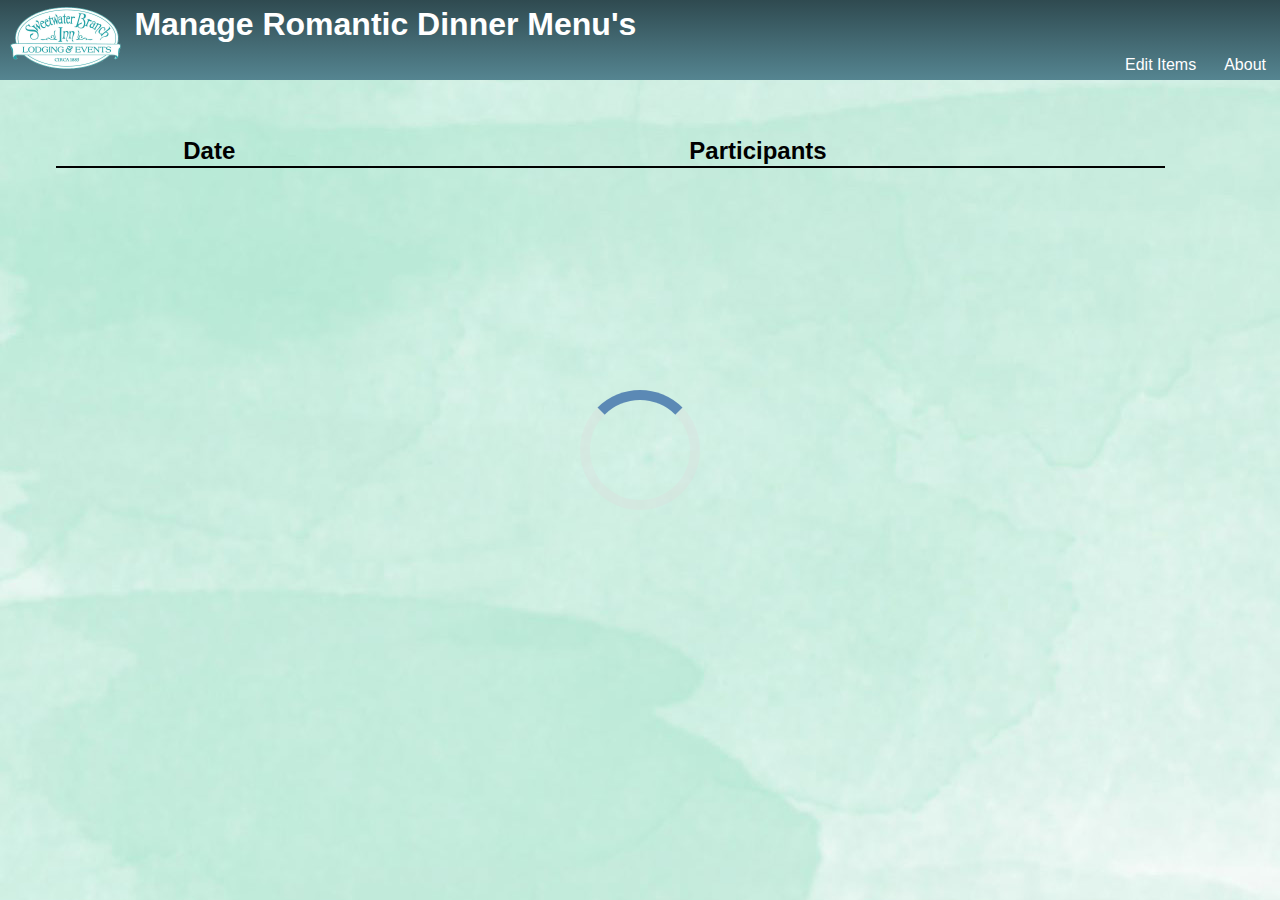
==== manage/index.html @ 663c0e06 "first commit" ====
<!DOCTYPE html>
<html>
<head>
   <title>Manage Romantic Dinner Menu's</title>
   <meta http-equiv="Content-Type" content="text/html; charset=UTF-8" />
   <meta name="viewport" content="width=device-width, initial-scale=1.0">
   <link rel="preconnect" href="https://fonts.gstatic.com">
   <link href="manage.css?i=1" rel="stylesheet">
   <script type="text/javascript" src="https://code.jquery.com/jquery-2.2.4.js"></script>
   <script src="manage.js"></script>
</head>
<body>
   <template id="menurow">
      <tr data-rowid="{id}">
         <td>{date}</td>
         <td>{label}</td>
         <td><img src="../images/delete.png" /></td>
      </tr>
   </template>
   <template id="menudetails">
      <h2>Dinner for {guest1} & {guest2}</h2>
      <h3>Salads</h3>
      <p>{saladchoice1}</p>
      <p>{saladchoice2}</p>
      <h3>Entrees</h3>
      <p>{entreechoice1}</p>
      <p>{entreechoice2}</p>
      <h3>Starches</h3>
      <p>{starchchoice1}</p>
      <p>{starchchoice2}</p>
      <h3>Vegetables</h3>
      <p>{vegetablechoice1}</p>
      <p>{vegetablechoice2}</p>
      <h3>Desserts</h3>
      <p>{dessertchoice1}</p>
      <p>{dessertchoice2}</p>
   </template>
   <template id="edititems">
      <div class="items" data-group="{groupName}">
         <h2><img src="../images/add.png"><span>{groupName}</span></h2>
      </div>
   </template>
   <template id="edititem">
      <div class="item" data-itemid="{id}">
         <img src="../images/edit.png">
         <img src="../images/delete.png">
         <span>{description}</span>
      </div>
   </template>
   <template id="editform">
      <div class="editform" data-id="{id}" data-group="{group}">
         <textarea rows="3" placeholder="description" >{desc}</textarea>
         <div class="buttons">
            <button class="saveform">Save</button>
            <button class="cancelform">Cancel</button>
         </div>
      </div>
   </template>
   <div class="container">
      <header>
         <img src="../images/logo2.png" class="logo" alt="logo" />
         <h1>Manage Romantic Dinner Menu's</h1>
         <ul>
            <li id="editlink" >Edit Items</li>
            <li id="aboutlink">About</li>
         </ul>
      </header>
      <div class="content-area">
         <div class="spinner"></div>

         <div id="menus" data-title="Menu List" class="content visible">
            <table>
               <thead>
                  <tr>
                     <th>Date</th>
                     <th>Participants</th>
                     <th></th>
                  </tr>
               </thead>
               <tbody>
               </tbody>
            </table>
         </div>

         <div id="menu" data-title="Menu" class="content hidden">
            <div class="buttons">
               <button class="back" >Back</button>
               <button class="print">Print</button>
            </div>
            <div class="details">
               <h3>menu goes here</h3>
            </div>
         </div>

         <div id="items" data-title="Items" class="content hidden">
            <h2>Edit Items</h2>
            <div class="editarea"></div>
         </div>

         <div id="about" data-title="About" class="content hidden">
            <h2>About</h2>
            <h3>Romantic Menu Generator v0.10</h3>
            <p>
            This app was build in-house.
            If there are problems or we need changes,
            contact Cornelia Holbrook or Craig Fitzgerald
            </p>
         </div>
      </div>
   </div>
</body>
</html>
---- manage/manage.css ----
html, body { 
   height: 100%;
   border: 0;
   margin: 0;
   font-family: Arial,Helvetica,sans-serif;
   background-color: #e8e8e8;
   background-image: url("../images/background.jpg");
}

header { 
   color: #CEE3F6;
   background: linear-gradient(#2f4a50, #558591);
}

header img { 
   margin: 7px 10px;
   cursor: pointer;
}

header h1 {
   position: absolute;
   font-size: 2rem;
   font-weight: bold;
   color: white;
   top: 0;
   left: 8rem;
   padding: 0;
   margin: 0.20em;
   min-width: 30rem;
}

header h2 {
   position: absolute;
   font-size: 1.3rem;
   font-weight: bold;
   color: white;
   top: 2.5rem;
   left: 8.3rem;
   padding: 0;
   margin: 0.25em;
   font-weight: bold;
}

header ul {
   position: absolute;
   right: 0;
   top: 3.3em;
   display: inline-block;
   list-style-type: none;
   margin: 0;
   padding: 0;
   overflow: hidden;
   color: white;
}

header li {
   float: left;
   padding: 3px 14px;
   cursor: pointer;
}

/*****************************************************************************/

.container {
   width: 100%;
   height: 100%;
   display: flex;
   flex-direction: column;
}

.content-area {
   flex: 1;
   overflow: auto;
}

.content {
   padding: 1.5em;
}

h2 {
   font-size: 1.75em;
   -webkit-margin-after: 0.4em;
   margin-bottom: 1em;
   color: #333;
}

table {
   box-sizing: border-box;
   border-collapse: collapse;   
   margin: 2rem 2rem;
   width: 90%;
}

thead {
   border-bottom: 2px solid black;
}

tbody tr:hover {
   background: white;
}

/*****************************************************************************/


#menus h2 {
   margin-bottom: 0.2em;   
}

#menus .items {
   margin-bottom: 2em;
   min-width: 30em;
}

#menus .item {
   padding: 0.25em 0.5em;
   border-bottom: 1px solid lightgray;
}

#menus img {
   zoom: .5;
   cursor: pointer;
}

#menus h2 img {
   padding: 0 32px;
   position: relative;
   top: 4px;
}

#menus .item img {
   padding: 0 15px;
   position: relative;
   top: 10px;
}

#menus .item span {
   padding-left: 5px;
}

#menus table th {
   font-size: 1.5rem;
   font-weight: bold;
}

#menus table td {
   font-size: 1.25rem;
   cursor: pointer;
}

#menus table td:nth-child(1) {width: 13rem}

#menus table td:nth-child(3) {width: 2rem}


/*****************************************************************************/

#items h2 {
   margin-bottom: 0.2em;   
}

#items .items {
   margin-bottom: 2em;
   min-width: 30em;
}

#items .item {
   padding: 0.25em 0.5em;
   border-bottom: 1px solid lightgray;
}

#items img {
   zoom: .5;
   cursor: pointer;
}

#items h2 img {
   padding: 0 32px;
   position: relative;
   top: 4px;
}

#items .item img {
   padding: 0 15px;
   position: relative;
   top: 10px;
}

#items .item span {
   padding-left: 5px;
}


/*****************************************************************************/

.editform {
   max-width: 40rem;
   border: 2px solid lightgray;
   background: lightgray;
   border-radius: 0.35em;
   margin: 0.25em 0.5em;
   padding:0.125em 0.25em;
}

.editform input {
   box-sizing: border-box;
   width: 100%;
   position: relative;
   right: 3px;
}

.editform textarea {
   box-sizing: border-box;
   width: 100%;
   padding: 4px 5px;
}

.editform .buttons {
   text-align: center;
}

.editform button {
   font-weight: bold;
   color: white;
   background: #4b7681;
   border-radius: 7px;
   padding: 4px 12px;
   margin: 4px 10px;
}

/*****************************************************************************/


#about p {
   max-width: 30em;
}


/*****************************************************************************/


button {
   font-size: 1rem;
   font-weight: bold;
   color: white;
   background: #4b7681;
   border-radius: 7px;
   padding: 6px 15px;
   margin: 10px 20px;
}

button:disabled,
button[disabled] {
   background: #555;
}

.hidden {
   display: none;
}

.spinner {
   display: inline-block;
   position: absolute;
   left: 50%;
   top: 50%;
   width: 100px;
   height: 100px;
   border: 10px solid rgba(220,220,220,0.35);
   border-top: 10px solid #5B89B5;
   margin: -60px;
   background-clip: content-box;
   border-radius: 50%;
   animation: spin 1.25s linear infinite;
   z-index: 99;
}

@keyframes spin {
  0%   {transform: rotate(0deg)  }
  100% {transform: rotate(360deg)}
}


@media print {
   @page { 
      margin: 0; 
   }
   body {
      margin: 1.0cm;
      color: #000;
      background-color: #fff;
   }
   button, header {
      display: none;
   }

}

@media screen and (max-width: 480px) {
   header {
      height: 3.5rem;
   }
   header img { 
      zoom: .6;
      margin: 18px 9px;
   }
   header h1 {
      font-size: 1.1rem;
      left: 5rem;
   }
   header ul {
      top: 2rem;
      right: 1rem;
      font-size: 0.8rem;
   }
   .content {
      padding: 0.25rem;
   }
   table {
      margin: 2rem 0.15rem;
      width: 98%;
   }
   #menus table th {
      font-size: 0.9rem;
      text-align: left;
   }
   #menus table td {
      font-size: 0.8rem;
   }
   #menus table td:nth-child(1) {
      width: 9rem;
   }
   button {
      margin: 10px;
   }
   h2 {
      font-size: 1.25rem;
   }
   h3 {
      font-size: 1.15rem;
   }
}
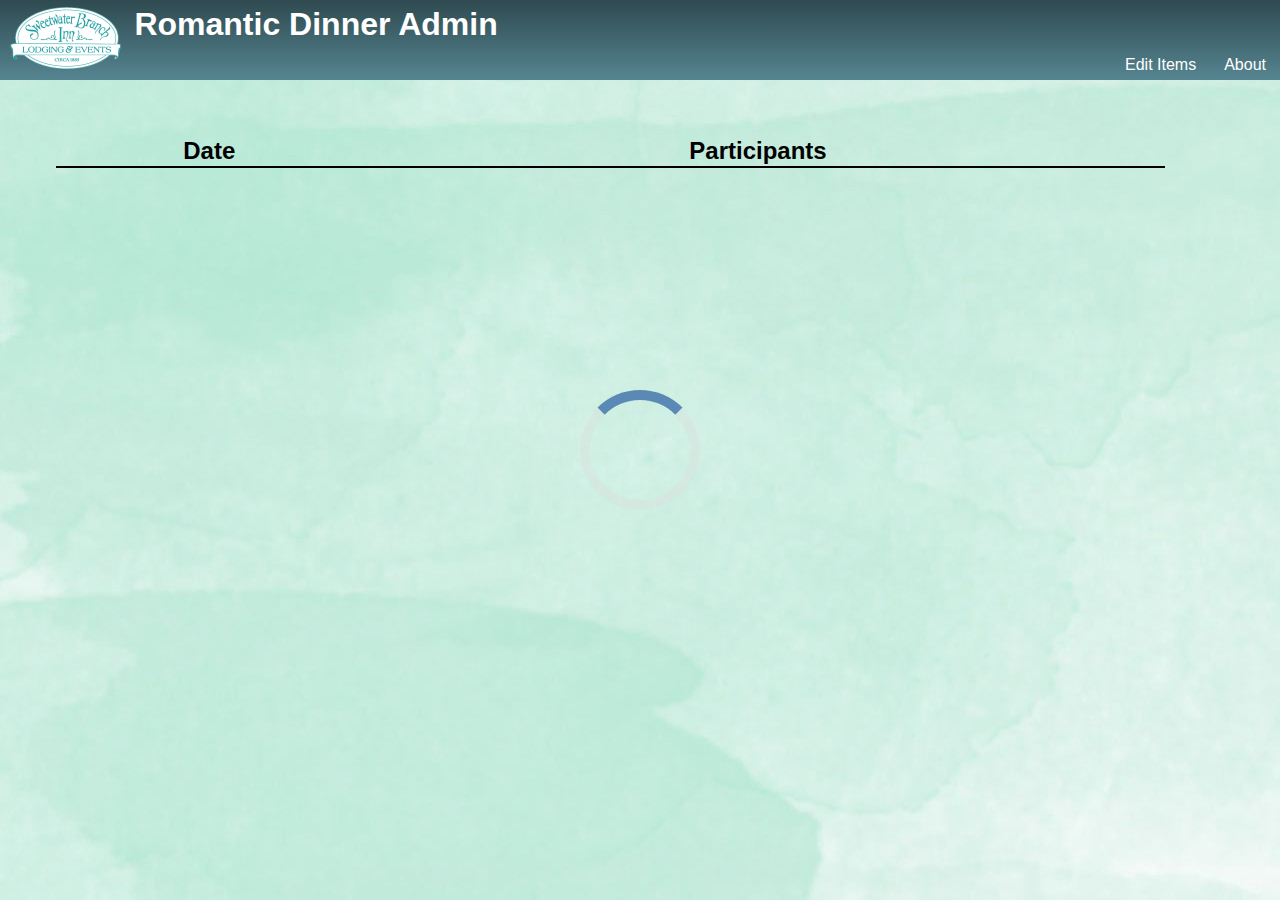
==== commit d48a7ae3: "style cleanups, query ordering" ====
--- a/manage/index.html
+++ b/manage/index.html
@@ -1,9 +1,11 @@
 <!DOCTYPE html>
 <html>
 <head>
-   <title>Manage Romantic Dinner Menu's</title>
+   <title>Romantic Dinner Admin</title>
    <meta http-equiv="Content-Type" content="text/html; charset=UTF-8" />
-   <meta name="viewport" content="width=device-width, initial-scale=1.0">
+   <!-- <meta name="viewport" content="width=device-width, initial-scale=1.0"> -->
+   <meta name="viewport" content="width=device-width, initial-scale=1, user-scalable=no, maximum-scale=1, minimum-scale=1">
+
    <link rel="preconnect" href="https://fonts.gstatic.com">
    <link href="manage.css?i=1" rel="stylesheet">
    <script type="text/javascript" src="https://code.jquery.com/jquery-2.2.4.js"></script>
@@ -12,7 +14,7 @@
 <body>
    <template id="menurow">
       <tr data-rowid="{id}">
-         <td>{date}</td>
+         <td>{date}<span>{time}</span></td>
          <td>{label}</td>
          <td><img src="../images/delete.png" /></td>
       </tr>
@@ -59,7 +61,7 @@
    <div class="container">
       <header>
          <img src="../images/logo2.png" class="logo" alt="logo" />
-         <h1>Manage Romantic Dinner Menu's</h1>
+         <h1>Romantic Dinner Admin</h1>
          <ul>
             <li id="editlink" >Edit Items</li>
             <li id="aboutlink">About</li>
--- a/manage/manage.css
+++ b/manage/manage.css
@@ -26,7 +26,6 @@
    left: 8rem;
    padding: 0;
    margin: 0.20em;
-   min-width: 30rem;
 }
 
 header h2 {
@@ -147,9 +146,14 @@
    cursor: pointer;
 }
 
-#menus table td:nth-child(1) {width: 13rem}
-
-#menus table td:nth-child(3) {width: 2rem}
+#menus table td:nth-child(1) {
+   width: 13rem
+}
+
+#menus table td:nth-child(3) {
+   width: 1rem;
+   text-align: right;
+}
 
 
 /*****************************************************************************/
@@ -299,17 +303,19 @@
       height: 3.5rem;
    }
    header img { 
-      zoom: .6;
-      margin: 18px 9px;
+      zoom: .7;
+      margin: 8px 15px;
    }
    header h1 {
       font-size: 1.1rem;
-      left: 5rem;
+      left: 7rem;
    }
    header ul {
-      top: 2rem;
-      right: 1rem;
-      font-size: 0.8rem;
+      top: 2.3rem;
+      font-size: 0.7rem;
+   }
+   header li {
+      padding: 3px 8px;
    }
    .content {
       padding: 0.25rem;
@@ -319,15 +325,20 @@
       width: 98%;
    }
    #menus table th {
-      font-size: 0.9rem;
+      font-size: 1rem;
       text-align: left;
    }
    #menus table td {
+      font-size: 1rem;
+   }
+   #menus table td:nth-child(1) {
+      width: 4.75rem;
       font-size: 0.8rem;
    }
-   #menus table td:nth-child(1) {
-      width: 9rem;
-   }
+   #menus table td:nth-child(1) span {
+      display: none;
+   }
+
    button {
       margin: 10px;
    }
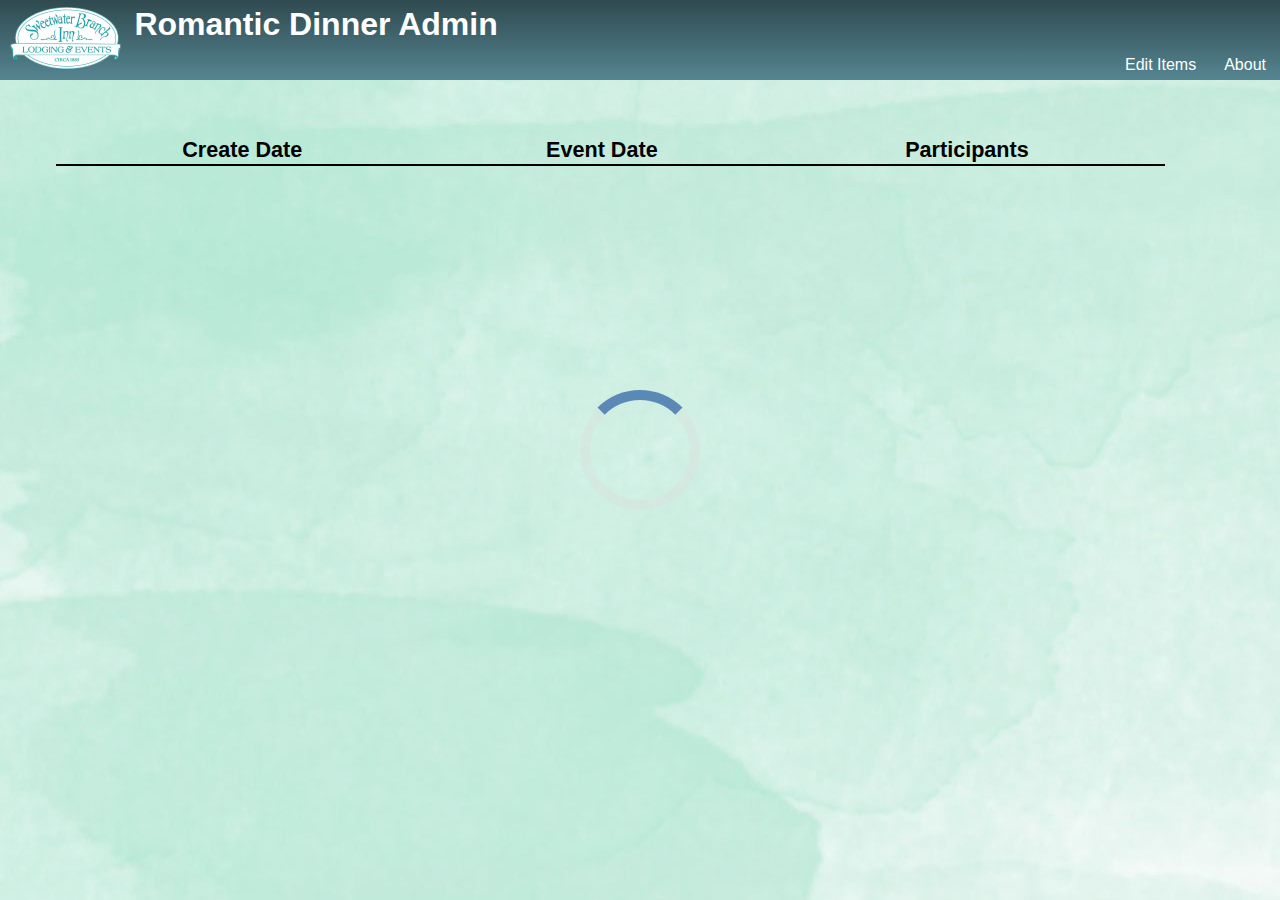
==== commit ff420303: "added date/time inputs and display" ====
--- a/manage/index.html
+++ b/manage/index.html
@@ -15,27 +15,29 @@
    <template id="menurow">
       <tr data-rowid="{id}">
          <td>{date}<span>{time}</span></td>
+         <td>{eventdate}<span> {eventtime}</span></td>
          <td>{label}</td>
          <td><img src="../images/delete.png" /></td>
       </tr>
    </template>
    <template id="menudetails">
-      <h2>Dinner for {guest1} & {guest2}</h2>
+      <h2 class="ct">Dinner for {guest1} & {guest2}</h2>
+      <div class="ct">{eventdate} {eventtime}</div>
       <h3>Salads</h3>
-      <p>{saladchoice1}</p>
-      <p>{saladchoice2}</p>
+      <p>{guest1}: {saladchoice1}</p>
+      <p>{guest2}: {saladchoice2}</p>
       <h3>Entrees</h3>
-      <p>{entreechoice1}</p>
-      <p>{entreechoice2}</p>
+      <p>{guest1}: {entreechoice1}</p>
+      <p>{guest2}: {entreechoice2}</p>
       <h3>Starches</h3>
-      <p>{starchchoice1}</p>
-      <p>{starchchoice2}</p>
+      <p>{guest1}: {starchchoice1}</p>
+      <p>{guest2}: {starchchoice2}</p>
       <h3>Vegetables</h3>
-      <p>{vegetablechoice1}</p>
-      <p>{vegetablechoice2}</p>
+      <p>{guest1}: {vegetablechoice1}</p>
+      <p>{guest2}: {vegetablechoice2}</p>
       <h3>Desserts</h3>
-      <p>{dessertchoice1}</p>
-      <p>{dessertchoice2}</p>
+      <p>{guest1}: {dessertchoice1}</p>
+      <p>{guest2}: {dessertchoice2}</p>
    </template>
    <template id="edititems">
       <div class="items" data-group="{groupName}">
@@ -74,7 +76,8 @@
             <table>
                <thead>
                   <tr>
-                     <th>Date</th>
+                     <th>Create Date</th>
+                     <th>Event Date</th>
                      <th>Participants</th>
                      <th></th>
                   </tr>
--- a/manage/manage.css
+++ b/manage/manage.css
@@ -137,12 +137,12 @@
 }
 
 #menus table th {
-   font-size: 1.5rem;
+   font-size: 1.35rem;
    font-weight: bold;
 }
 
 #menus table td {
-   font-size: 1.25rem;
+   font-size: 1.15rem;
    cursor: pointer;
 }
 
@@ -150,7 +150,11 @@
    width: 13rem
 }
 
-#menus table td:nth-child(3) {
+#menus table td:nth-child(2) {
+   width: 13rem
+}
+
+#menus table td:nth-child(4) {
    width: 1rem;
    text-align: right;
 }
@@ -191,6 +195,10 @@
 
 #items .item span {
    padding-left: 5px;
+}
+
+.ct {
+   text-align: center;
 }
 
 
@@ -331,11 +339,11 @@
    #menus table td {
       font-size: 1rem;
    }
-   #menus table td:nth-child(1) {
+   #menus table td:nth-child(1), #menus table td:nth-child(2) {
       width: 4.75rem;
       font-size: 0.8rem;
    }
-   #menus table td:nth-child(1) span {
+   #menus table td:nth-child(1) span, #menus table td:nth-child(2) span {
       display: none;
    }
 
